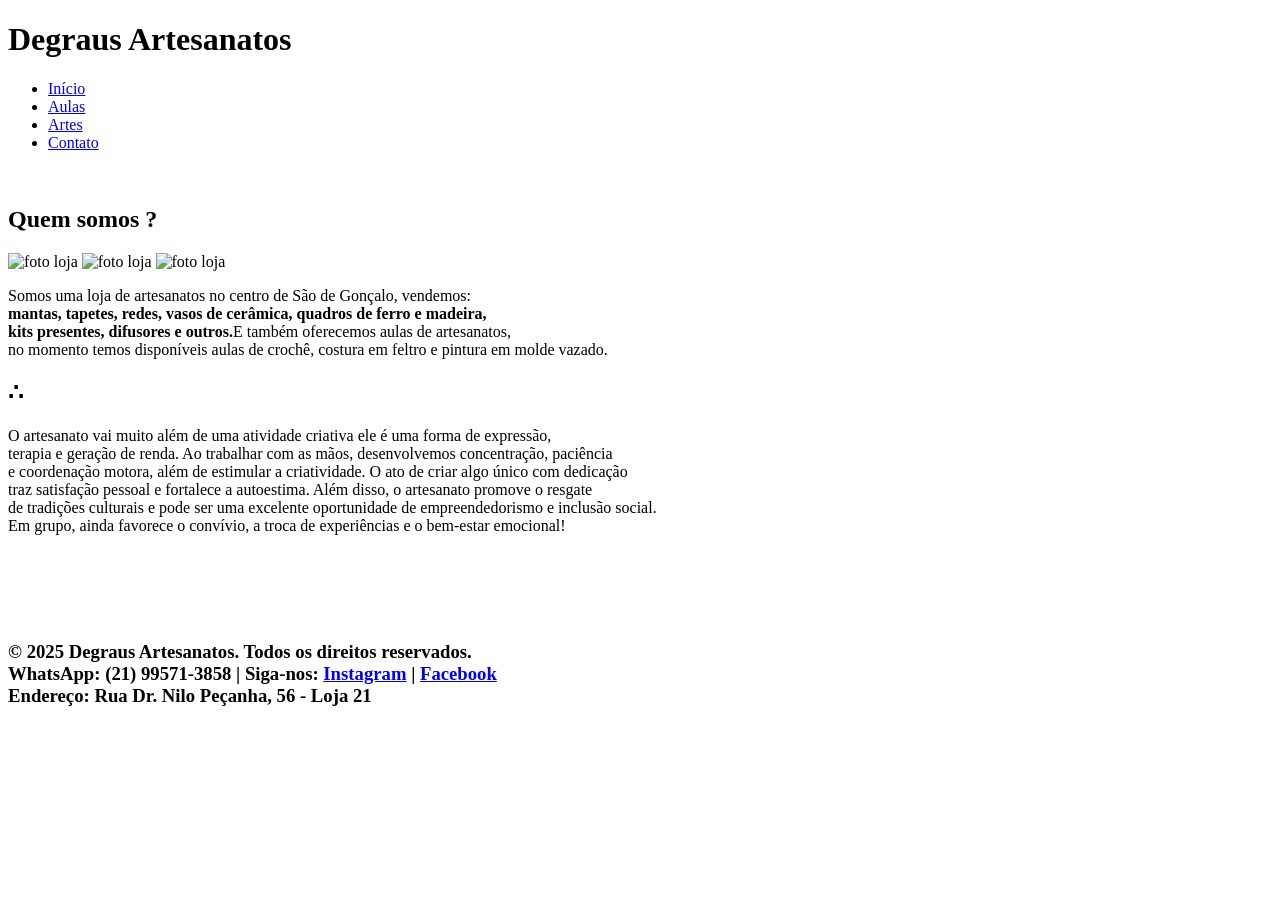
==== index.html @ edee36ff "Add files via upload" ====
<!DOCTYPE html>
<html lang="pt-br">
<head>
    <meta charset="UTF-8">
    <meta name="viewport" content="width=device-width, initial-scale=1.0">
    <title>Loja Artesanatos</title>
    <link rel="stylesheet" href="css/style.css">
</head>
<body>
    <header>
        <h1>Degraus Artesanatos</h1>
        <nav>
            <ul>
                <li><a href="index.html">Início</a></li>
                <li><a href="aulas.html">Aulas</a></li>
                <li><a href="artes.html">Artes</a></li>
                <li><a href="contato.html">Contato</a></li>
            </ul>
        </nav>
    </header>
    <br>


    <main>
        <section>
            <h2>Quem somos ?</h2>
        </section>

    <div class="imagens-lado-a-lado">
        <section>
            <img src="imagens/frente.01.jpg" alt="foto loja">
            <img src="imagens/frente.02.jpg" alt="foto loja">
            <img src="imagens/frente.03.jpg" alt="foto loja"> 
        </section>
    </div>


        <section>
            <p>Somos uma loja de artesanatos no centro de São de Gonçalo, vendemos:<br>
            <strong>mantas, tapetes, redes, vasos de cerâmica, quadros de ferro e madeira,<br>
            kits presentes, difusores e outros.</strong>E também oferecemos aulas de artesanatos, <br>
            no momento temos disponíveis aulas de crochê, costura em feltro e pintura em molde vazado.</p>
        </section>

        <section>
            <h2>∴</h2>
            <p>O artesanato vai muito além de uma atividade criativa ele é uma forma de expressão,<br>
            terapia e geração de renda. Ao trabalhar com as mãos, desenvolvemos concentração, paciência<br>
            e coordenação motora, além de estimular a criatividade. O ato de criar algo único com dedicação<br>
            traz satisfação pessoal e fortalece a autoestima. Além disso, o artesanato promove o resgate <br>
            de tradições culturais e pode ser uma excelente oportunidade de empreendedorismo e inclusão social.<br>
            Em grupo, ainda favorece o convívio, a troca de experiências e o bem-estar emocional!</p>
        </section>
    </main>
<br>
<br>
<br>
<br>
</body>
<footer>
    <h3>
    &copy; 2025 Degraus Artesanatos. Todos os direitos reservados.<br>
        WhatsApp: (21) 99571-3858   |   Siga-nos: <a href="https://www.instagram.com/degrausartesanatos/">Instagram</a> | <a href="https://www.facebook.com/DegrausDecoracoes">Facebook</a><br>
        Endereço: Rua Dr. Nilo Peçanha, 56 - Loja 21<br>
    </h3>
</footer>
</html>
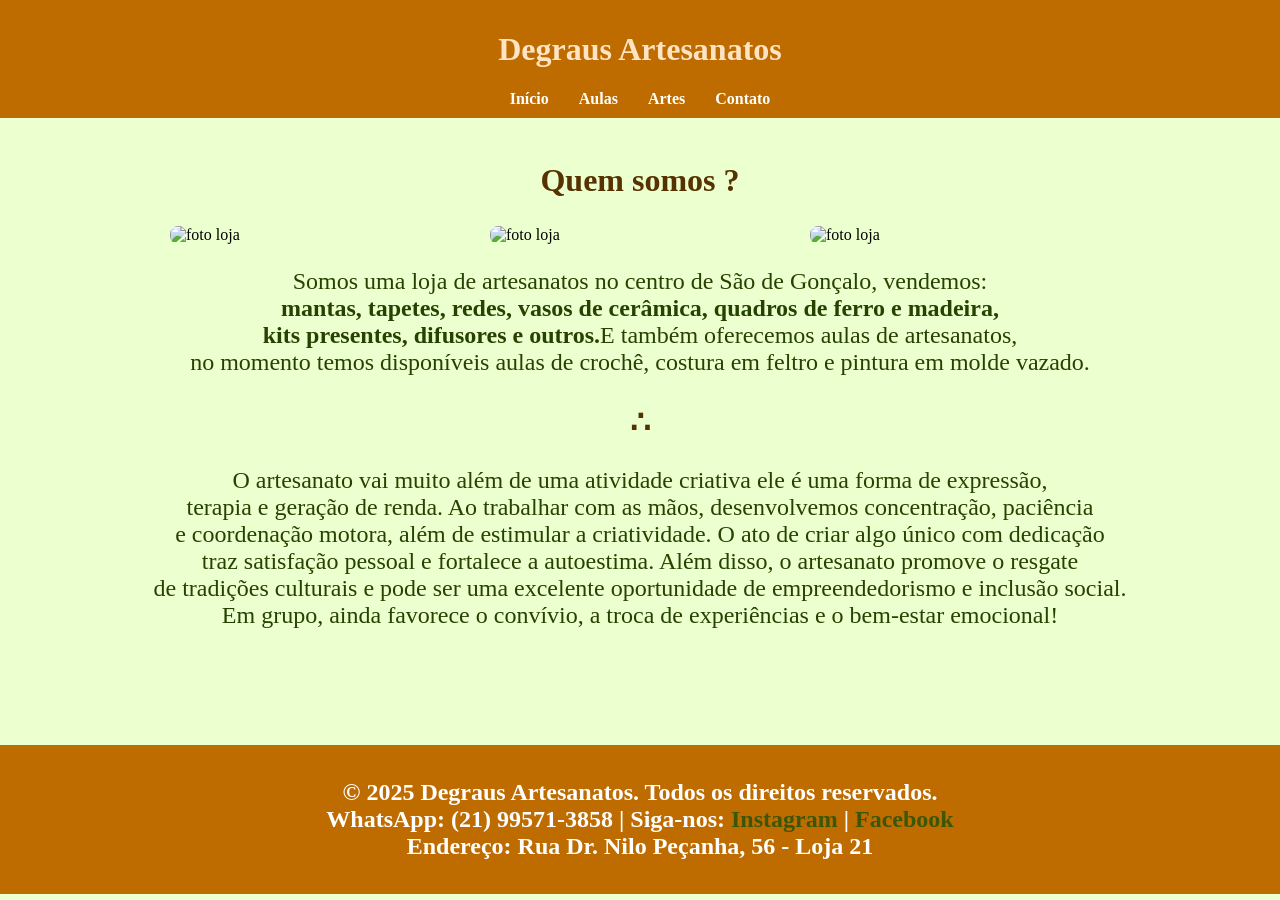
==== commit 815d723c: "Update stylesheet link in index.html" ====
--- a/index.html
+++ b/index.html
@@ -4,7 +4,7 @@
     <meta charset="UTF-8">
     <meta name="viewport" content="width=device-width, initial-scale=1.0">
     <title>Loja Artesanatos</title>
-    <link rel="stylesheet" href="css/style.css">
+    <link rel="stylesheet" href="style.css">
 </head>
 <body>
     <header>
@@ -64,4 +64,4 @@
         Endereço: Rua Dr. Nilo Peçanha, 56 - Loja 21<br>
     </h3>
 </footer>
-</html>+</html>
--- a/style.css
+++ b/style.css
@@ -0,0 +1,122 @@
+body {
+    background-color: #ecffce;
+    margin: 0;
+}
+
+h1 {
+    color: bisque;
+    text-align: center;
+}
+
+h2 {
+    color: #573201;
+    font-size: xx-large;
+    text-align: center;
+}
+
+h3 {
+    font-size: x-large;
+}
+
+p {
+    color: #264200;
+    font-size: x-large;
+    text-align: center;
+}
+
+ol {
+    color: #264200;
+    font-size: x-large;
+    margin: 0 auto;
+    max-width: 600px;
+}
+
+header {
+    background-color: #be6c00;
+    padding: 10px 0;
+}
+
+nav ul {
+    list-style-type: none;
+    margin: 0;
+    padding: 0;
+    display: flex;
+    justify-content: center;
+}
+
+nav ul li {
+    margin: 0 15px;
+}
+
+nav ul li a {
+    color: white;
+    text-decoration: none;
+    font-weight: bold;
+}
+
+nav ul li a:hover {
+    text-decoration: underline;
+}
+
+.imagem img {
+  width: 300px; /* Defina o tamanho desejado */
+  height: auto;
+  border-radius: 8px; /* Opcional: borda arredondada */
+}
+
+.imagem section {
+  display: flex;
+  justify-content: center;
+  gap: 20px; /* Espaçamento entre as seções */
+}
+
+.imagens-lado-a-lado section {
+  justify-content: center;
+  display: flex;
+  gap: 20px; /* Espaço entre as imagens */
+}
+
+.imagens-lado-a-lado img { 
+  width: 300px; /* Defina o tamanho desejado */
+  height: auto;
+  border-radius: 8px; /* Opcional: borda arredondada */
+}
+
+.professora-card {
+    display: flex;
+    align-items: flex-start;
+    gap: 20px;
+    margin: 30px;
+}
+
+.professora-card img {
+    width: 200px;
+    height: auto;
+    border-radius: 10px;
+}
+
+.professora-card .info {
+    max-width: 600px;
+}
+
+footer {
+    background-color: #be6c00; 
+    color: white;
+    text-align: center;
+    padding: 10px 0;
+    margin-top: 20px;
+    font-size: 14px;
+}
+
+footer a {
+    color: #3b5706;
+    text-decoration: none;
+}
+
+footer a:hover {
+    text-decoration: underline;
+}
+
+a {
+    color: #be6c00;
+}
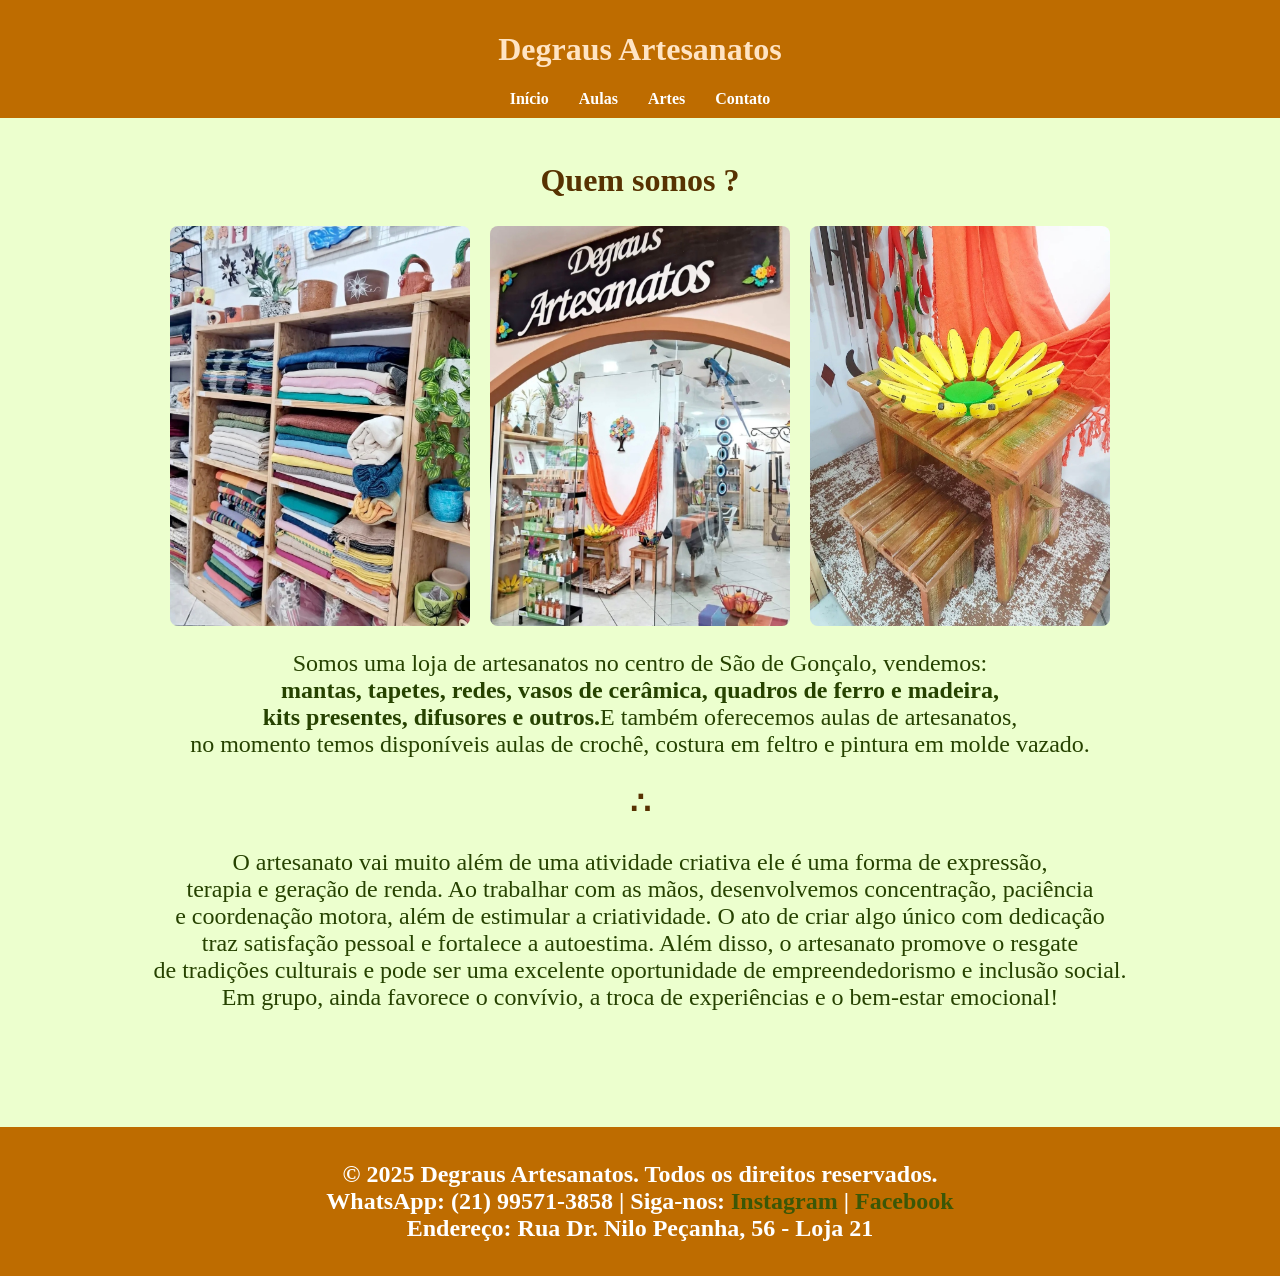
==== commit 49874060: "Update image source paths in index.html" ====
--- a/index.html
+++ b/index.html
@@ -28,9 +28,9 @@
 
     <div class="imagens-lado-a-lado">
         <section>
-            <img src="imagens/frente.01.jpg" alt="foto loja">
-            <img src="imagens/frente.02.jpg" alt="foto loja">
-            <img src="imagens/frente.03.jpg" alt="foto loja"> 
+            <img src="frente.01.jpg" alt="foto loja">
+            <img src="frente.02.jpg" alt="foto loja">
+            <img src="frente.03.jpg" alt="foto loja"> 
         </section>
     </div>
 
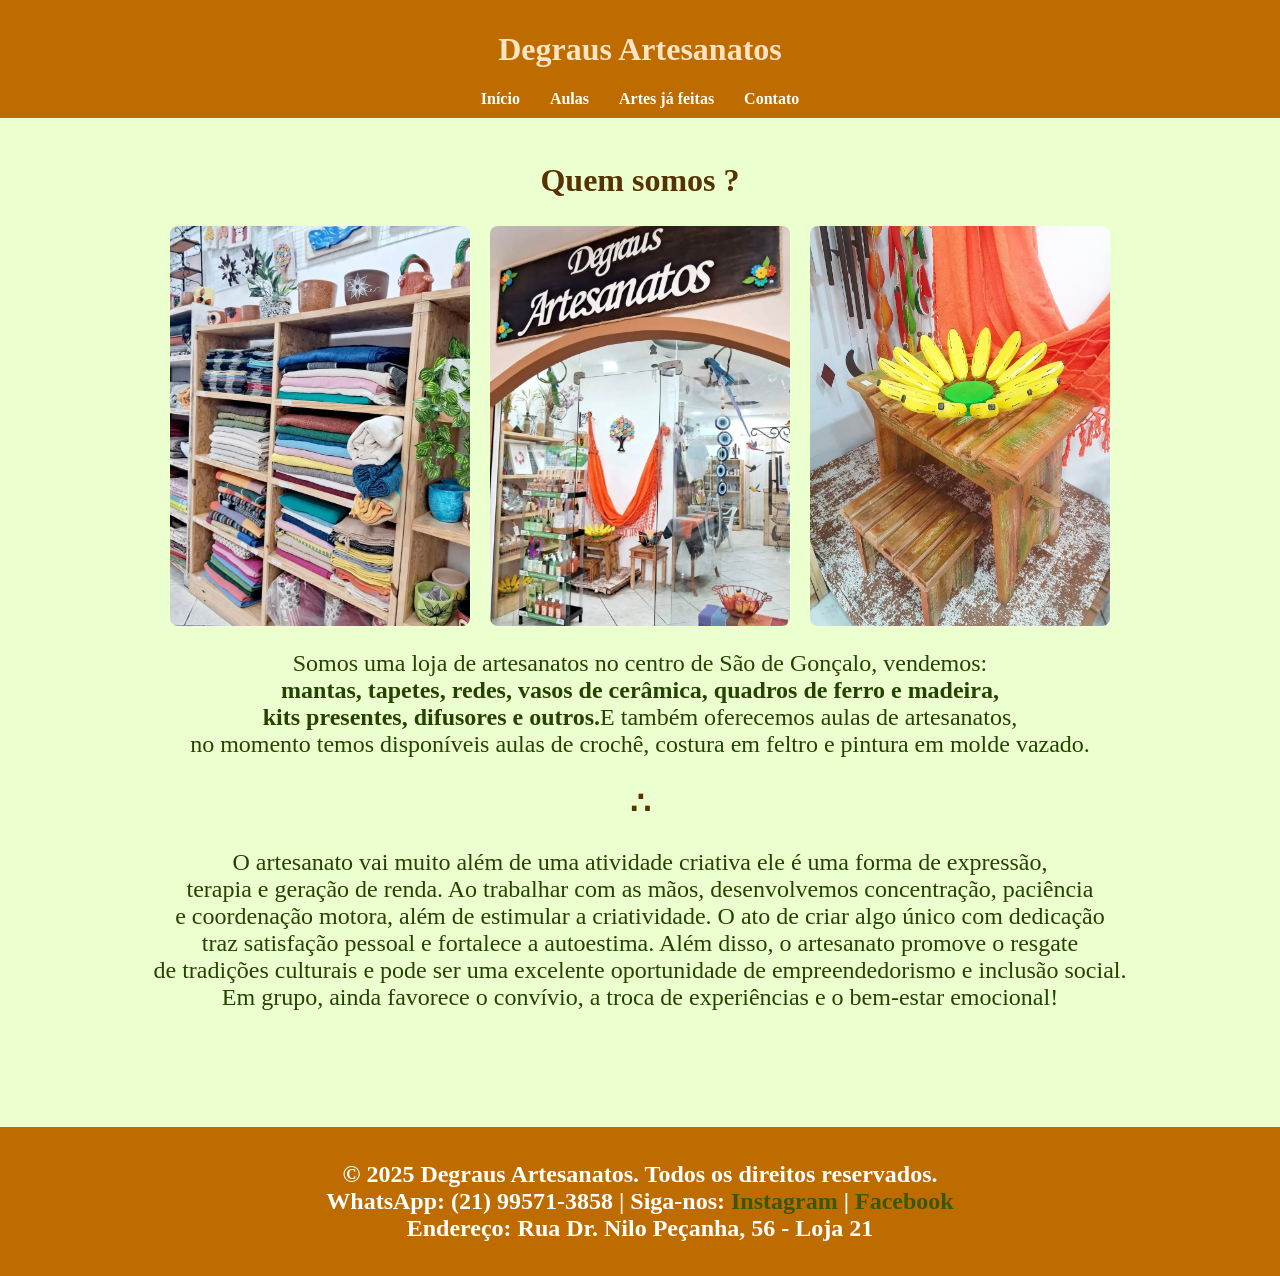
==== commit aec4124e: "Update index.html" ====
--- a/index.html
+++ b/index.html
@@ -13,7 +13,7 @@
             <ul>
                 <li><a href="index.html">Início</a></li>
                 <li><a href="aulas.html">Aulas</a></li>
-                <li><a href="artes.html">Artes</a></li>
+                <li><a href="artes.html">Artes já feitas</a></li>
                 <li><a href="contato.html">Contato</a></li>
             </ul>
         </nav>
